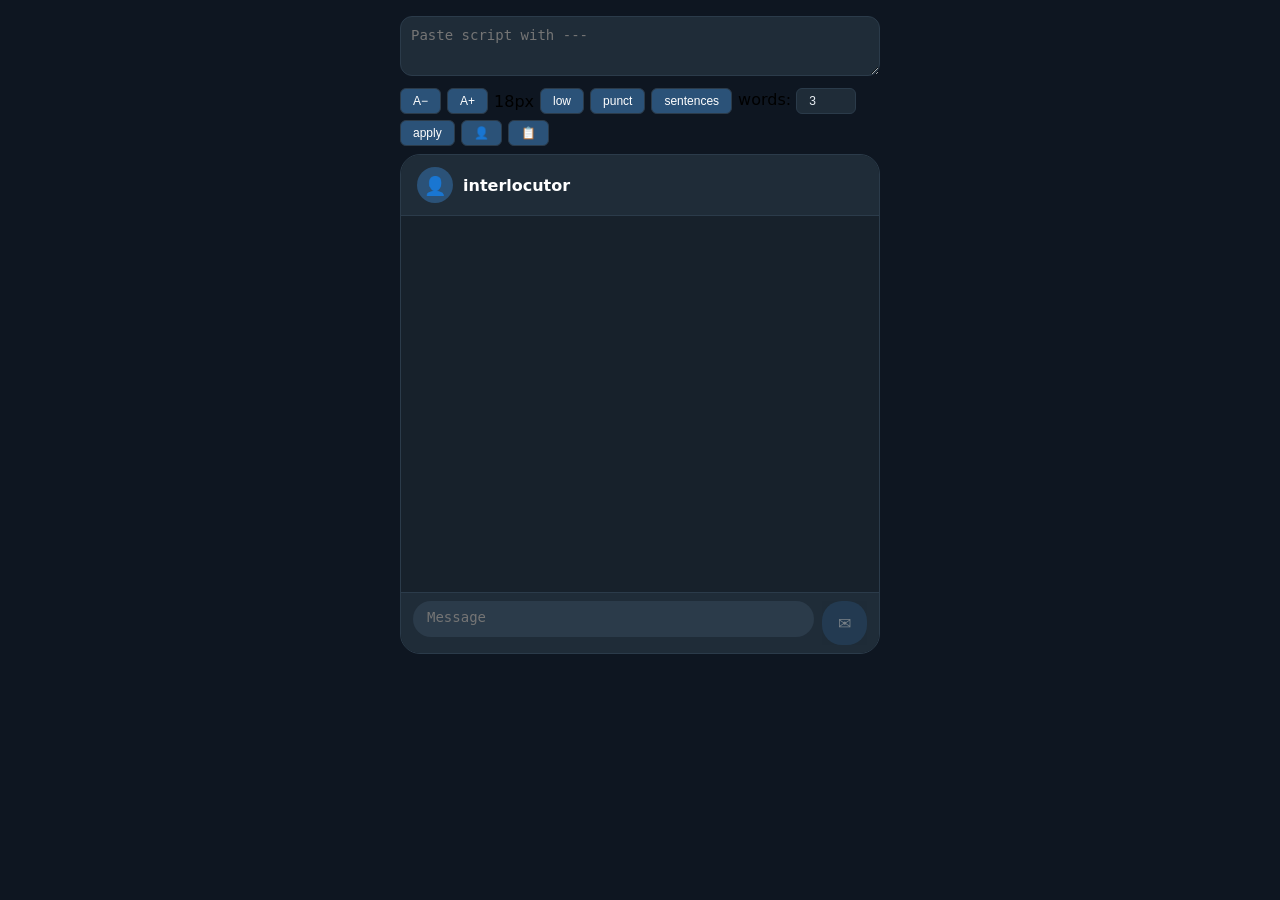
==== chat.html @ 75768681 "Add files via upload" ====
<!DOCTYPE html>
<html lang="en">
<head>
<meta charset="UTF-8">
<meta name="viewport" content="width=device-width, initial-scale=1.0">
<title>Chat</title>
<style>
*{margin:0;padding:0;box-sizing:border-box}
body{background:#0e1621;font-family:system-ui,sans-serif;display:flex;flex-direction:column;align-items:center;padding:16px;gap:12px}
.app{max-width:480px;width:100%}
textarea{width:100%;padding:10px;border:1px solid #2b3b4a;border-radius:12px;background:#1f2c38;color:#e8edf2;font-size:14px;min-height:60px;resize:vertical;margin-bottom:8px}
.row{display:flex;gap:6px;flex-wrap:wrap;align-items:center;margin-bottom:8px}
.row button,.row input,.row select{padding:5px 12px;border:1px solid #2b3b4a;border-radius:6px;background:#2b5278;color:#fff;cursor:pointer;font-size:12px}
.row button:hover{background:#3b6b8f}
.row input{width:50px;background:#1f2c38;color:#e8edf2;cursor:text}
.chat{background:#17212b;border-radius:20px;overflow:hidden;border:1px solid #2b3b4a;display:flex;flex-direction:column;height:60vh;max-height:500px}
.header{padding:12px 16px;background:#1f2c38;border-bottom:1px solid #2b3b4a;display:flex;align-items:center;gap:10px}
.avatar{width:36px;height:36px;background:#2b5278;border-radius:50%;display:flex;align-items:center;justify-content:center;font-size:18px}
.chat-name{color:#fff;font-weight:600}
.msgs{flex:1;overflow-y:auto;padding:12px;display:flex;flex-direction:column;gap:4px}
.msg{max-width:85%;padding:6px 14px;border-radius:16px;font-size:14px;color:#e8edf2;white-space:pre-wrap;word-break:break-word}
.msg.own{background:#2b5278;align-self:flex-end;border-bottom-right-radius:4px}
.msg.recv{background:#2b3b4a;align-self:flex-start;border-bottom-left-radius:4px}
.input-area{background:#1f2c38;padding:8px 12px;border-top:1px solid #2b3b4a;display:flex;gap:8px}
.input-area textarea{flex:1;border:none;border-radius:20px;padding:8px 14px;background:#2b3b4a;color:#e8edf2;min-height:36px;max-height:36px;resize:none;font-size:14px}
.input-area textarea:focus{background:#314453}
.input-area button{padding:6px 16px;background:#2b5278;border:none;border-radius:20px;color:#fff;cursor:pointer;font-size:16px}
.input-area button:hover{background:#3b6b8f}
.input-area button:disabled{opacity:0.4;pointer-events:none}
.modal{display:none;position:fixed;top:0;left:0;width:100%;height:100%;background:rgba(0,0,0,0.7);z-index:999;justify-content:center;align-items:center}
.modal.active{display:flex}
.modal-box{background:#1f2c38;padding:24px;border-radius:16px;max-width:340px;width:90%;border:1px solid #2b3b4a}
.modal-box h3{color:#fff;margin-bottom:4px}
.modal-box .sub{color:#8e9aa5;font-size:12px;margin-bottom:14px}
.modal-box label{color:#8e9aa5;font-size:12px;display:block;margin-bottom:2px}
.modal-box input{width:100%;padding:8px 12px;background:#2b3b4a;border:none;border-radius:8px;color:#e8edf2;margin-bottom:12px}
.modal-box .btn-row{display:flex;gap:8px;justify-content:flex-end}
.modal-box .btn-row button{padding:6px 16px;border:none;border-radius:20px;cursor:pointer}
.modal-box .btn-cancel{background:#2b3b4a;color:#8e9aa5}
.modal-box .btn-save{background:#2b5278;color:#fff}
</style>
</head>
<body>
<div class="app">
<textarea id="inputText" placeholder="Paste script with ---"></textarea>
<div class="row">
<button id="fontSmall">A−</button>
<button id="fontBig">A+</button>
<span id="sizeLabel">18px</span>
<button id="lowBtn">low</button>
<button id="punctBtn">punct</button>
<button id="sentBtn">sentences</button>
<label>words: <input type="number" id="wordCount" value="3" min="1" style="width:60px;"></label>
<button id="applyBtn">apply</button>
<button id="namesBtn">👤</button>
<button id="exportBtn">📋</button>
</div>
<div class="chat">
<div class="header">
<div class="avatar">👤</div>
<div class="chat-name" id="chatName">interlocutor</div>
</div>
<div class="msgs" id="msgs"></div>
<div class="input-area">
<textarea id="ownInput" placeholder="Message" rows="1"></textarea>
<button id="sendBtn">✉</button>
</div>
</div>
</div>
<div class="modal" id="modal"><div class="modal-box">
<h3>Names</h3><div class="sub">For export</div>
<label>Your name</label><input type="text" id="modalOwn" value="user">
<label>Interlocutor</label><input type="text" id="modalOther" value="interlocutor">
<div class="btn-row"><button class="btn-cancel" id="modalCancel">Cancel</button><button class="btn-save" id="modalSave">Save</button></div>
</div></div>

<script>
// ===== ШРИФТ =====
let fontSize=18;
document.getElementById('fontSmall').onclick=function(){fontSize=Math.max(fontSize-2,10);applyFontSize()};
document.getElementById('fontBig').onclick=function(){fontSize=Math.min(fontSize+2,40);applyFontSize()};
function applyFontSize(){
 document.querySelectorAll('.msg').forEach(el=>el.style.fontSize=fontSize+'px');
 document.getElementById('sizeLabel').textContent=fontSize+'px';
}

// ===== ФУНКЦИИ =====
function toLower(t){return t.toLowerCase()}
function splitPunct(t){
  // Заменяем " - " (пробел-дефис-пробел) на § (разделитель)
  let result = t.replace(/ - /g, '§');
  
  // Заменяем все остальные знаки препинания на § (кроме дефиса -)
  result = result.replace(/[.,!?;:""''„”’‘‛‚“`´ʹʺʻʼˈˈˊˋˌ״〃＂〟〝〞‟′″‴‵‶‷❝❞〝〞〟＂｢｣—–]/g, '§');
  
  // Разбиваем по §, убираем пустые блоки
  return result.split(/§+/).filter(s => s.trim());
}
function splitWords(t,n){let w=t.split(/\s+/).filter(s=>s);let r=[];for(let i=0;i<w.length;i+=n)r.push(w.slice(i,i+n).join(' '));return r}
function splitSentences(t){let p=t.split(/([.!?]+\s*)/);let r=[];for(let i=0;i<p.length;i+=2){let c=(p[i]||'')+(p[i+1]||'');if(c.trim())r.push(c.trim())}return r.length?r:[t]}
function splitSep(t){return t.split(/\n\s*---\s*\n/).filter(s=>s.trim())}

// ===== APP =====
const input=document.getElementById('inputText');
const msgs=document.getElementById('msgs');
const ownInput=document.getElementById('ownInput');
const sendBtn=document.getElementById('sendBtn');
const lowBtn=document.getElementById('lowBtn');
const punctBtn=document.getElementById('punctBtn');
const sentBtn=document.getElementById('sentBtn');
const applyBtn=document.getElementById('applyBtn');
const wordCount=document.getElementById('wordCount');
const namesBtn=document.getElementById('namesBtn');
const exportBtn=document.getElementById('exportBtn');
const chatName=document.getElementById('chatName');
const modal=document.getElementById('modal');
const modalOwn=document.getElementById('modalOwn');
const modalOther=document.getElementById('modalOther');
const modalCancel=document.getElementById('modalCancel');
const modalSave=document.getElementById('modalSave');

let ownName='user',otherName='interlocutor';
let queue=[],finished=false;

function updateChatName(){chatName.textContent=otherName}

function addMsg(text,type){
 let d=document.createElement('div');
 d.className='msg '+type;
 d.textContent=text;
 msgs.appendChild(d);
 msgs.scrollTop=msgs.scrollHeight;
 applyFontSize();
}

function updateUI(){
 let hasQueue=queue.length>0,hasOwn=ownInput.value.trim()!=='';
 sendBtn.disabled=!(hasQueue||hasOwn||input.value.trim()!=='');
}

function loadChat(){
 let raw=input.value;
 let b=splitSep(raw);
 queue=b.filter(s=>s.trim());
 finished=false;
 updateUI();
 applyFontSize();
}

function sendScenario(){
 if(finished||!queue.length)return;
 let next=queue.shift();
 addMsg(next,'recv');
 if(!queue.length){finished=true;input.value=''}
 updateUI();
}

function sendOwn(){
 let t=ownInput.value.trim();if(!t)return;
 addMsg(t,'own');ownInput.value='';updateUI();
}

function handleSend(){
 let hasOwn=ownInput.value.trim()!=='';
 let hasQueue=queue.length>0;
 let hasScript=input.value.trim()!=='';
 if(hasOwn){sendOwn();return}
 if(hasQueue){sendScenario();return}
 if(hasScript){if(finished)finished=false;loadChat();if(queue.length)sendScenario();return}
}

function format(fn){
 let raw=input.value;
 let b=fn(raw);
 input.value=b.map(s=>s.trim()).join('\n---\n');
 loadChat();
}

lowBtn.onclick=function(){input.value=toLower(input.value);loadChat()}
punctBtn.onclick=function(){format(splitPunct)}
sentBtn.onclick=function(){format(splitSentences)}
applyBtn.onclick=function(){let n=parseInt(wordCount.value)||3;let raw=input.value;let b=splitWords(raw,n);input.value=b.map(s=>s.trim()).join('\n---\n');loadChat()}

namesBtn.onclick=function(){modalOwn.value=ownName;modalOther.value=otherName;modal.classList.add('active')}
modalCancel.onclick=function(){modal.classList.remove('active')}
modalSave.onclick=function(){ownName=modalOwn.value.trim()||'user';otherName=modalOther.value.trim()||'interlocutor';updateChatName();modal.classList.remove('active')}
modal.onclick=function(e){if(e.target===modal)modal.classList.remove('active')}

exportBtn.onclick=function(){
 let items=msgs.querySelectorAll('.msg');
 let r='';
 items.forEach(m=>{
  let isOwn=m.classList.contains('own');
  let t=m.textContent;
  if(t.trim())r+='['+(isOwn?ownName:otherName)+']\n'+t+'\n\n';
 });
 if(r)navigator.clipboard.writeText(r).catch(()=>{let ta=document.createElement('textarea');ta.value=r;document.body.appendChild(ta);ta.select();document.execCommand('copy');document.body.removeChild(ta)});
}

sendBtn.onclick=handleSend;
ownInput.onkeydown=function(e){if(e.key==='Enter'&&!e.shiftKey){e.preventDefault();handleSend()}}
ownInput.oninput=updateUI;
input.oninput=function(){if(finished&&this.value.trim())finished=false;updateUI()};

updateChatName();
loadChat();
updateUI();
</script>
</body>
</html>
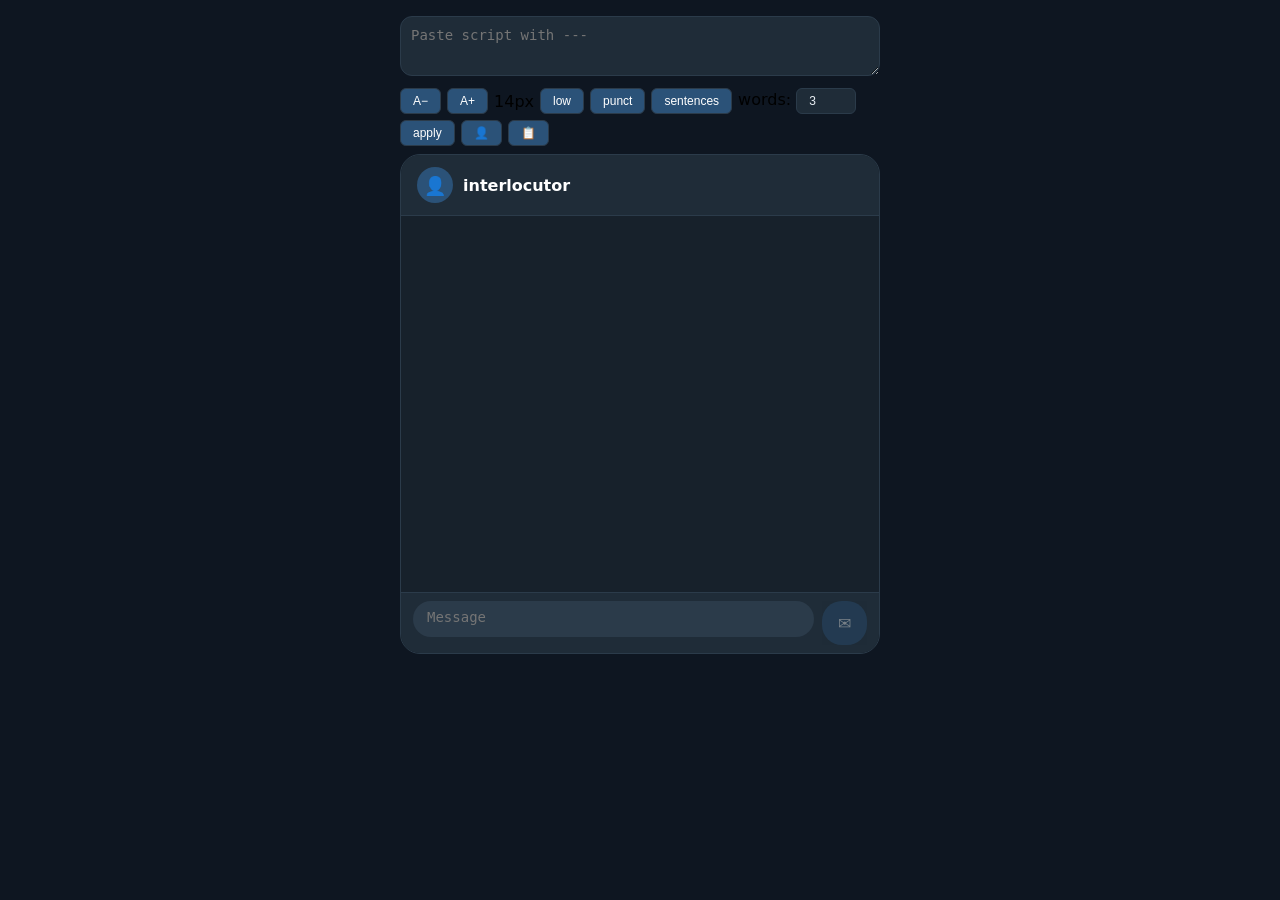
==== commit a957c574: "Update chat.html" ====
--- a/chat.html
+++ b/chat.html
@@ -76,7 +76,7 @@
 
 <script>
 // ===== ШРИФТ =====
-let fontSize=18;
+let fontSize=14;
 document.getElementById('fontSmall').onclick=function(){fontSize=Math.max(fontSize-2,10);applyFontSize()};
 document.getElementById('fontBig').onclick=function(){fontSize=Math.min(fontSize+2,40);applyFontSize()};
 function applyFontSize(){
@@ -85,15 +85,34 @@
 }
 
 // ===== ФУНКЦИИ =====
-function toLower(t){return t.toLowerCase()}
-function splitPunct(t){
-  // Заменяем " - " (пробел-дефис-пробел) на § (разделитель)
+function toLower(t){
+  return t
+    .toLowerCase()
+    .replace(/[""]/g, '"')
+    .replace(/['']/g, "'")
+    .replace(/[‚‛]/g, "'")
+    .replace(/[„“”]/g, '"')
+    .replace(/[’‘]/g, "'")
+    .replace(/[‹›]/g, "'")
+    .replace(/[«»]/g, '"');
+}
+function splitPunct(t) {
+  // 1. Заменяем " - " на разделитель
   let result = t.replace(/ - /g, '§');
   
-  // Заменяем все остальные знаки препинания на § (кроме дефиса -)
-  result = result.replace(/[.,!?;:""''„”’‘‛‚“`´ʹʺʻʼˈˈˊˋˌ״〃＂〟〝〞‟′″‴‵‶‷❝❞〝〞〟＂｢｣—–]/g, '§');
-  
-  // Разбиваем по §, убираем пустые блоки
+  // 2. Заменяем все последовательности \n (один или несколько) на разделитель
+  result = result.replace(/\n+/g, '§');
+  
+  // 3. Знаки препинания . , ; : ! ? — только если после них пробел, \n или конец
+  result = result.replace(/[.,;:!?]/g, function(match, offset) {
+    const next = result[offset + 1] || '';
+    if (next === ' ' || next === '\n' || next === '') {
+      return '§';
+    }
+    return match;
+  });
+  
+  // 4. Разбиваем по §, убираем пустые
   return result.split(/§+/).filter(s => s.trim());
 }
 function splitWords(t,n){let w=t.split(/\s+/).filter(s=>s);let r=[];for(let i=0;i<w.length;i+=n)r.push(w.slice(i,i+n).join(' '));return r}
@@ -124,13 +143,18 @@
 
 function updateChatName(){chatName.textContent=otherName}
 
-function addMsg(text,type){
- let d=document.createElement('div');
- d.className='msg '+type;
- d.textContent=text;
- msgs.appendChild(d);
- msgs.scrollTop=msgs.scrollHeight;
- applyFontSize();
+function addMsg(text, type) {
+  let d = document.createElement('div');
+  d.className = 'msg ' + type;
+  d.textContent = text;
+  msgs.appendChild(d);
+  
+  // ждем рендера
+  requestAnimationFrame(() => {
+    msgs.scrollTop = msgs.scrollHeight;
+  });
+  
+  applyFontSize();
 }
 
 function updateUI(){
@@ -207,4 +231,4 @@
 updateUI();
 </script>
 </body>
-</html>+</html>
